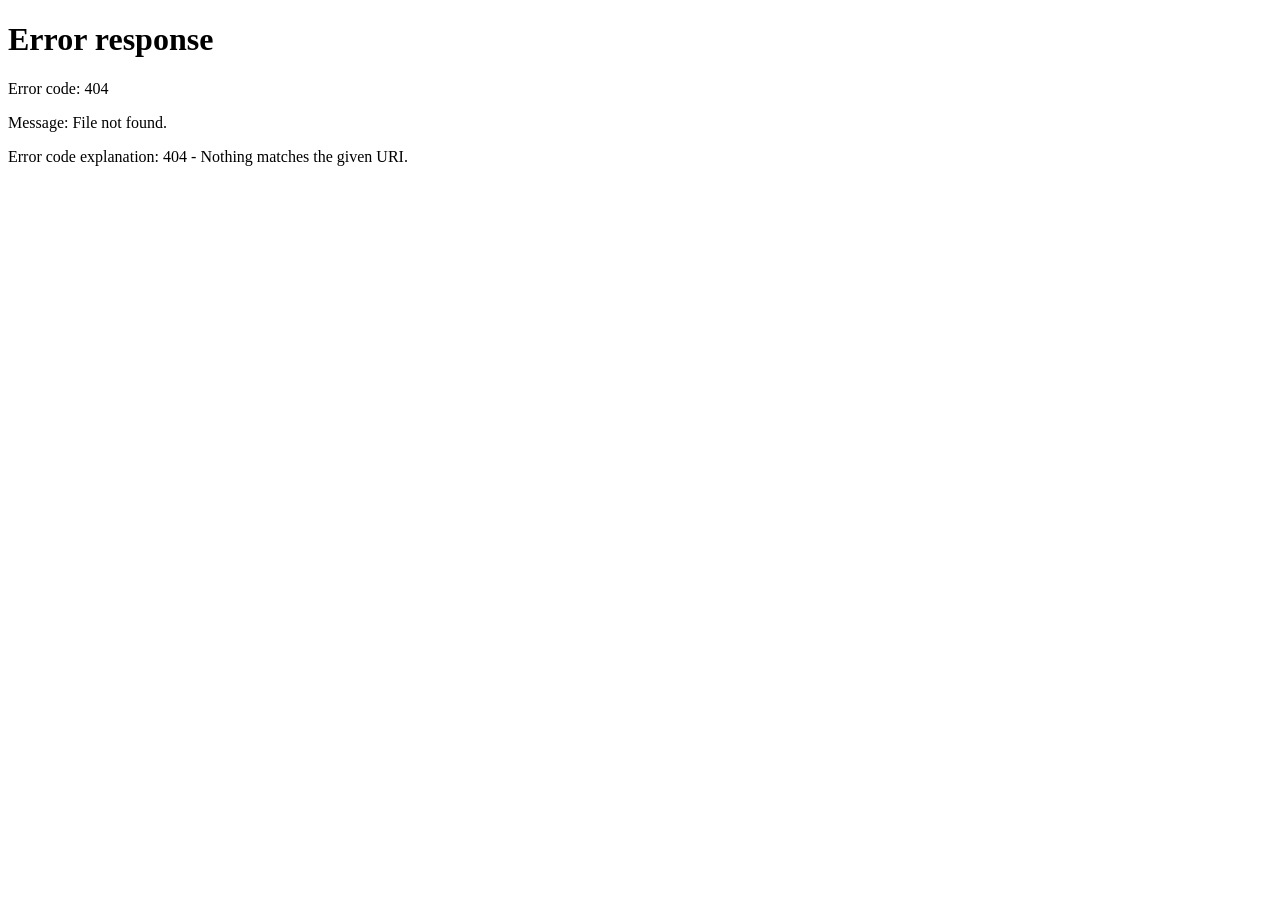
==== admin.html @ be0efc9f "Adding main page files dodalem admin.html i admin.js i jakis poczatek troche navbara i szkielet stro" ====
<!DOCTYPE html>
<html lang="en">
<head>
    <meta charset="UTF-8">
    <meta name="viewport" content="width=device-width, initial-scale=1.0">
    <title>Admin Board</title>
</head>
<body>
    <nav>   
        <button id="settings">Settings</button>
        <button id="manage">Manage</button>
        <span id="adminName">Admin name</span>
    </nav>
    <table id="table">
    <thead> 
        <tr>  
            <th>Nazwa</th>
            <th>pkt. pozytywne</th>
            <th>pkt. negatywne</th>
            <th>pkt. specjalne</th>
        </tr>
    </thead>
    <tbody>  
    </tbody>
</table>
<ul id="commit">    
    
</ul>
<script src="admin.js"></script>
</body>
</html>
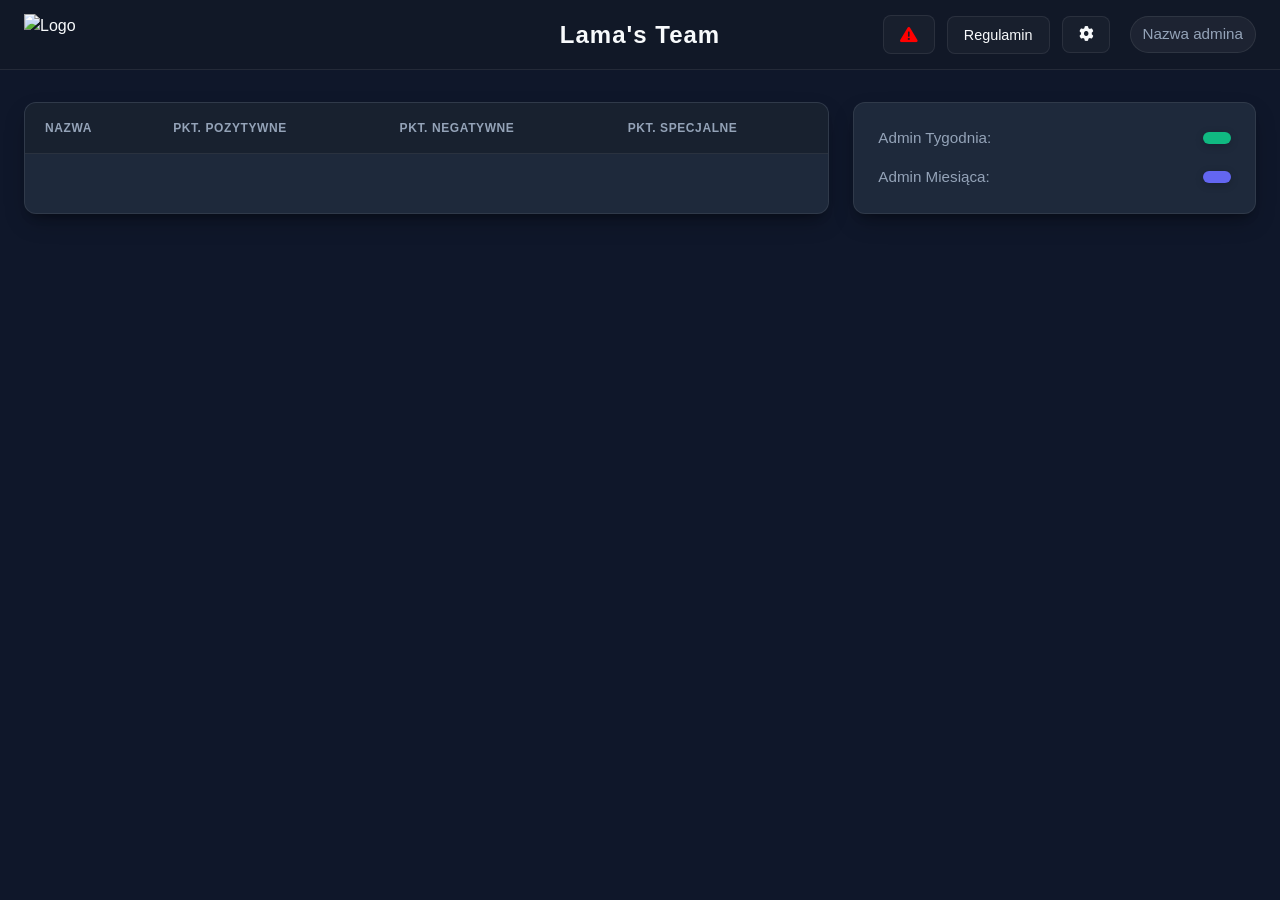
==== commit b9a7a6bd: "Refactor admin.html structure and content" ====
--- a/admin.html
+++ b/admin.html
@@ -1,17 +1,28 @@
-<!DOCTYPE html>
-<html lang="en">
-<head>
-    <meta charset="UTF-8">
-    <meta name="viewport" content="width=device-width, initial-scale=1.0">
-    <title>Admin Board</title>
-</head>
-<body>
-    <nav>   
-        <button id="settings">Settings</button>
-        <button id="manage">Manage</button>
-        <span id="adminName">Admin name</span>
+    <!DOCTYPE html>
+    <html lang="en">
+    <head>
+        <meta charset="UTF-8">
+        <meta name="viewport" content="width=device-width, initial-scale=1.0">
+        <link rel="stylesheet" href="style.css">
+        <title>Admin Board</title>
+        <link rel="stylesheet" href="https://cdnjs.cloudflare.com/ajax/libs/font-awesome/6.5.0/css/all.min.css">
+        <link rel="preconnect" href="https://fonts.googleapis.com">
+<link rel="preconnect" href="https://fonts.gstatic.com" crossorigin>
+<link href="https://fonts.googleapis.com/css2?family=Pliant:ital,wght@0,100..900;1,100..900&display=swap" rel="stylesheet">
+    </head>
+    <body>
+        <nav>
+        <img src="logo.png" alt="Logo" id="logo">
+        <p id="lamasTeam">Lama's Team</p>
+        <div id="navRight">
+            <button id="manage"><i class="fa-solid fa-triangle-exclamation" style="color: red;"></i></button>
+            <button id="Rules">Regulamin</button>
+            <button id="settings"><i class="fa-solid fa-gear"></i></button>
+            <span id="adminName">Nazwa admina</span>
+        </div>
     </nav>
-    <table id="table">
+        <div id="mainContent">
+        <table id="table">
     <thead> 
         <tr>  
             <th>Nazwa</th>
@@ -20,12 +31,52 @@
             <th>pkt. specjalne</th>
         </tr>
     </thead>
-    <tbody>  
+    <tbody id="tableBody"> 
     </tbody>
 </table>
-<ul id="commit">    
-    
-</ul>
-<script src="admin.js"></script>
-</body>
-</html>
+    <div id="adminStats">
+        <p>Admin Tygodnia: <span class="badgeWeek"></span></p>
+        <p>Admin Miesiąca: <span class="badgeMonth"></span></p>
+    </div>
+    <ol id="commit">
+</ol>
+    </div>
+    <div id="settingsModal" class="modal">
+        <div class="modal-content">
+                <span class="close" id="closeSettings">&times;</span>
+            <h2>Ustawienia</h2>
+                <input type="checkbox" id="darklightmode" id="darkLightMode">Jasny/Ciemny tryb<br>
+            <hr>
+        <div class="change-password">
+            <h3>Zmiana hasła</h3>
+                <input type="password" id="oldPassword" placeholder="Stare hasło">
+                <input type="password" id="newPassword" placeholder="Nowe hasło">
+                <span id="passwordError" style="color: red;"></span>
+        <button id="changePasswordBtn">Zapisz</button>
+            </div>
+        <button id="logoutBtn">Wyloguj</button>
+        <br>
+            </div>
+    </div>
+
+    <div id="manageModal" class="modal">
+        <div class="modal-content">
+            <span class="close" id="closeManage">&times;</span>
+            <h2> Zarządzanie użytkownikami</h2>
+            <select id="userSelect">
+                <option value="">Wybierz użytkownika</option>
+            </select>
+            <input type="number" id="points" placeholder="Punkty">
+            <select id="pointsType">
+                <option value="POSITIVE">Dodatnie</option>
+                <option value="NEGATIVE">Ujemne</option>
+                <option value="SPECIAL">Specjalne</option>
+            </select>
+            <textarea id="reason" placeholder="Powód" rows="4"></textarea>
+            <button id="addPointsBtn">Dodaj Punkty</button>
+        </div>
+        </div>
+    <script src="admin.js"></script>
+    </body>
+    </html>
+
--- a/style.css
+++ b/style.css
@@ -0,0 +1,560 @@
+/* ==========================================================================
+   1. ZMIENNE I CONFIG SYSTEMU (Łatwa zmiana kolorów / trybu Dark-Light)
+   ========================================================================== */
+:root {
+    --bg-main: #0f172a;          /* Głębokie, nowoczesne tło (Slate 900) */
+    --bg-surface: #1e293b;       /* Tło kart, tabel i paneli (Slate 800) */
+    --bg-nav: #111827;           /* Ciemniejsze tło dla nawigacji */
+    
+    --text-main: #f8fafc;        /* Główny biały tekst */
+    --text-muted: #94a3b8;       /* Wyblakły tekst pomocniczy */
+    
+    /* Kolory akcentów i punktów */
+    --accent: #6366f1;           /* Indigo - główny kolor marki / przycisków */
+    --accent-hover: #4f46e5;
+    --success: #10b981;          /* Szmaragdowy zielony (punkty dodatnie) */
+    --danger: #ef4444;           /* Żywy czerwony (punkty ujemne) */
+    --special: #f59e0b;          /* Ciepły złoty (punkty specjalne / gwiazda) */
+    
+    --border: rgba(255, 255, 255, 0.08);
+    --radius: 12px;              /* Standardowe, ładne zaokrąglenie */
+    --shadow: 0 10px 25px -5px rgba(0, 0, 0, 0.3), 0 8px 10px -6px rgba(0, 0, 0, 0.3);
+    --transition: all 0.25s cubic-bezier(0.4, 0, 0.2, 1);
+}
+
+/* ==========================================================================
+   2. RESET I STYLE GLOBALNE
+   ========================================================================== */
+* {
+    box-sizing: border-box;
+    margin: 0;
+    padding: 0;
+}
+
+body {
+    font-family: 'Pliant', 'Segoe UI', Roboto, sans-serif;
+    background-color: var(--bg-main);
+    color: var(--text-main);
+    line-height: 1.5;
+    min-height: 100vh;
+}
+
+/* Wspólne style dla nagłówków na czystych stronach (np. Regulamin) */
+h1, h2, h3 {
+    font-weight: 700;
+    letter-spacing: -0.02em;
+}
+
+/* ==========================================================================
+   3. EKRAN LOGOWANIA (index.html)
+   ========================================================================== */
+/* Automatyczne centrowanie formularza, gdy na stronie nie ma nawigacji */
+body:not(:has(nav)) {
+    display: flex;
+    flex-direction: column;
+    justify-content: center;
+    align-items: center;
+    padding: 20px;
+    background: radial-gradient(circle at top, #1e1b4b 0%, var(--bg-main) 100%);
+}
+
+body:not(:has(nav)) h1 {
+    margin-bottom: 24px;
+    font-size: 2.5rem;
+    color: var(--text-main);
+    text-shadow: 0 0 20px rgba(99, 102, 241, 0.3);
+}
+
+/* Stylowanie inputów logowania i przycisku */
+body:not(:has(nav)) input[type="text"],
+body:not(:has(nav)) input[type="password"] {
+    width: 100%;
+    max-width: 320px;
+    padding: 14px 16px;
+    margin-bottom: 16px;
+    background-color: var(--bg-surface);
+    border: 1px solid var(--border);
+    border-radius: var(--radius);
+    color: var(--text-main);
+    font-size: 1rem;
+    transition: var(--transition);
+}
+
+body:not(:has(nav)) input:focus {
+    outline: none;
+    border-color: var(--accent);
+    box-shadow: 0 0 0 4px rgba(99, 102, 241, 0.15);
+}
+
+body:not(:has(nav)) button#SubmitBtn {
+    width: 100%;
+    max-width: 320px;
+    padding: 14px;
+    background-color: var(--accent);
+    color: white;
+    border: none;
+    border-radius: var(--radius);
+    font-size: 1rem;
+    font-weight: 600;
+    cursor: pointer;
+    transition: var(--transition);
+    box-shadow: 0 4px 12px rgba(99, 102, 241, 0.3);
+}
+
+body:not(:has(nav)) button#SubmitBtn:hover {
+    background-color: var(--accent-hover);
+    transform: translateY(-2px);
+}
+
+/* ==========================================================================
+   4. NAWIGACJA (Dashboard)
+   ========================================================================== */
+nav {
+    background-color: var(--bg-nav);
+    display: flex;
+    justify-content: space-between;
+    align-items: center;
+    padding: 0 24px;
+    height: 70px;
+    border-bottom: 1px solid var(--border);
+    position: sticky;
+    top: 0;
+    z-index: 100;
+}
+
+#logo {
+    height: 42px;
+    object-fit: contain;
+}
+
+#lamasTeam {
+    position: absolute;
+    left: 50%;
+    transform: translateX(-50%);
+    font-size: 1.5rem;
+    font-weight: 800;
+    color: var(--text-main);
+    letter-spacing: 1px;
+}
+
+#navRight {
+    display: flex;
+    align-items: center;
+    gap: 12px;
+}
+
+#adminName {
+    color: var(--text-muted);
+    font-weight: 500;
+    font-size: 0.95rem;
+    margin-left: 8px;
+    background: rgba(255, 255, 255, 0.05);
+    padding: 6px 12px;
+    border-radius: 20px;
+    border: 1px solid var(--border);
+}
+
+/* Przyciski w nawigacji */
+#navRight button {
+    background-color: rgba(255, 255, 255, 0.03);
+    border: 1px solid var(--border);
+    color: var(--text-main);
+    padding: 10px 16px;
+    border-radius: 8px;
+    font-size: 0.9rem;
+    font-weight: 500;
+    cursor: pointer;
+    display: inline-flex;
+    align-items: center;
+    gap: 8px;
+    transition: var(--transition);
+}
+
+#navRight button:hover {
+    background-color: rgba(255, 255, 255, 0.08);
+    border-color: rgba(255, 255, 255, 0.2);
+}
+
+#navRight button:active {
+    transform: scale(0.96);
+}
+
+/* Specjalny przycisk ostrzeżeń/zarządzania */
+#manage i {
+    font-size: 1.1rem;
+    animation: pulse 2s infinite;
+}
+
+/* ==========================================================================
+   5. GLÓWNY UKŁAD STRONY (Grid / Flexbox)
+   ========================================================================== */
+#mainContent {
+    max-width: 1400px;
+    margin: 0 auto;
+    padding: 32px 24px;
+    display: grid;
+    grid-template-columns: 2fr 1fr; /* Tabela zajmuje więcej miejsca */
+    gap: 24px;
+}
+
+/* Responsywność dla mniejszych ekranów */
+@media (max-width: 1024px) {
+    #mainContent {
+        grid-template-columns: 1fr;
+    }
+    #lamasTeam {
+        display: none; /* Ukryj napis na rzecz przestrzeni na mobile */
+    }
+}
+
+/* ==========================================================================
+   6. TABELA UŻYTKOWNIKÓW
+   ========================================================================== */
+#table {
+    width: 100%;
+    border-collapse: separate;
+    border-spacing: 0;
+    background-color: var(--bg-surface);
+    border-radius: var(--radius);
+    box-shadow: var(--shadow);
+    border: 1px solid var(--border);
+    overflow: hidden;
+}
+
+#table th {
+    background-color: rgba(0, 0, 0, 0.2);
+    color: var(--text-muted);
+    font-weight: 600;
+    text-transform: uppercase;
+    font-size: 0.75rem;
+    letter-spacing: 0.05em;
+    padding: 16px 20px;
+    text-align: left;
+    border-bottom: 1px solid var(--border);
+}
+
+#table td {
+    padding: 16px 20px;
+    font-size: 0.95rem;
+    border-bottom: 1px solid rgba(255, 255, 255, 0.04);
+    color: var(--text-main);
+    transition: var(--transition);
+}
+
+#table tbody tr:last-child td {
+    border-bottom: none;
+}
+
+#table tbody tr:hover td {
+    background-color: rgba(255, 255, 255, 0.02);
+}
+
+/* Style wstrzykiwane przez JS dla wierszy zwycięzców */
+tr[id^="user-"] {
+    transition: var(--transition);
+}
+
+/* ==========================================================================
+   7. PANEL STATYSTYK (Sidebar)
+   ========================================================================== */
+#adminStats {
+    background-color: var(--bg-surface);
+    padding: 24px;
+    border-radius: var(--radius);
+    box-shadow: var(--shadow);
+    border: 1px solid var(--border);
+    display: flex;
+    flex-direction: column;
+    gap: 16px;
+    align-self: flex-start;
+}
+
+#adminStats p {
+    display: flex;
+    justify-content: space-between;
+    align-items: center;
+    color: var(--text-muted);
+    font-size: 0.95rem;
+}
+
+.badgeWeek, .badgeMonth {
+    font-weight: 600;
+    padding: 6px 14px;
+    border-radius: 6px;
+    color: white;
+    box-shadow: 0 2px 8px rgba(0,0,0,0.2);
+}
+
+.badgeWeek { background-color: var(--success); }
+.badgeMonth { background-color: var(--accent); }
+
+/* ==========================================================================
+   8. STRUMIEŃ COMMITÓW / LOGÓW (Activity Log)
+   ========================================================================== */
+#commit {
+    grid-column: 1 / -1; /* Rozciąga logi na całą szerokość pod tabelą */
+    list-style: none;
+    margin-top: 8px;
+}
+
+.commit-card {
+    background-color: var(--bg-surface);
+    border: 1px solid var(--border);
+    border-radius: var(--radius);
+    padding: 20px;
+    box-shadow: var(--shadow);
+    margin-bottom: 16px;
+    transition: var(--transition);
+    position: relative;
+    overflow: hidden;
+}
+
+.commit-card:hover {
+    border-color: rgba(255, 255, 255, 0.15);
+    transform: translateX(4px);
+}
+
+.commit-header {
+    display: flex;
+    align-items: center;
+    flex-wrap: wrap;
+    gap: 8px;
+    margin-bottom: 12px;
+}
+
+.receiver {
+    font-weight: 700;
+    color: var(--text-main);
+    font-size: 1.05rem;
+}
+
+.sender {
+    color: var(--text-muted);
+    font-size: 0.9rem;
+}
+
+.commit-reason {
+    color: var(--text-main);
+    font-size: 0.95rem;
+    background: rgba(0, 0, 0, 0.15);
+    padding: 10px 14px;
+    border-radius: 8px;
+    margin-bottom: 12px;
+    border-left: 3px solid var(--accent);
+}
+
+.commit-reason small {
+    display: block;
+    color: var(--text-muted);
+    margin-top: 4px;
+    font-size: 0.8rem;
+}
+
+.commit-date {
+    font-size: 0.8rem;
+    color: var(--text-muted);
+    text-align: right;
+}
+
+/* Kolorowanie punktów w logach */
+.points, .points-positive {
+    color: var(--success);
+    font-weight: 700;
+    font-size: 1.1rem;
+    background: rgba(16, 185, 129, 0.1);
+    padding: 2px 10px;
+    border-radius: 6px;
+}
+
+.points-negative {
+    color: var(--danger);
+    font-weight: 700;
+    font-size: 1.1rem;
+    background: rgba(239, 68, 68, 0.1);
+    padding: 2px 10px;
+    border-radius: 6px;
+}
+
+/* ==========================================================================
+   9. OKNA MODALNE (Modals)
+   ========================================================================== */
+.modal {
+    display: none; 
+    position: fixed;
+    top: 0;
+    left: 0;
+    width: 100%;
+    height: 100%;
+    background-color: rgba(15, 23, 42, 0.75); /* Przyciemnienie w kolorze tła */
+    backdrop-filter: blur(6px); /* Efekt rozmytego szkła za modalem */
+    z-index: 1000;
+    animation: fadeIn 0.2s ease-out;
+}
+
+.modal-content {
+    background-color: var(--bg-surface);
+    margin: 10% auto;
+    padding: 32px;
+    border-radius: var(--radius);
+    width: 90%;
+    max-width: 500px;
+    box-shadow: 0 25px 50px -12px rgba(0, 0, 0, 0.5);
+    border: 1px solid rgba(255, 255, 255, 0.1);
+    position: relative;
+    animation: slideUp 0.3s cubic-bezier(0.34, 1.56, 0.64, 1);
+}
+
+.modal-content h2 {
+    margin-bottom: 24px;
+    font-size: 1.5rem;
+    text-align: center;
+}
+
+.modal-content h3 {
+    margin: 20px 0 12px 0;
+    font-size: 1.1rem;
+    color: var(--text-muted);
+}
+
+.close {
+    position: absolute;
+    top: 16px;
+    right: 20px;
+    font-size: 28px;
+    color: var(--text-muted);
+    cursor: pointer;
+    transition: var(--transition);
+}
+
+.close:hover {
+    color: var(--text-main);
+}
+
+hr {
+    border: 0;
+    height: 1px;
+    background: var(--border);
+    margin: 24px 0;
+}
+
+/* Style formularzy wewnątrz modali */
+.modal-content input[type="text"],
+.modal-content input[type="password"],
+.modal-content input[type="number"],
+.modal-content select,
+.modal-content textarea {
+    display: block;
+    width: 100%;
+    padding: 12px;
+    margin-bottom: 16px;
+    background-color: rgba(0, 0, 0, 0.2);
+    border: 1px solid var(--border);
+    border-radius: 8px;
+    color: var(--text-main);
+    font-family: inherit;
+    font-size: 0.95rem;
+    transition: var(--transition);
+}
+
+.modal-content input:focus,
+.modal-content select:focus,
+.modal-content textarea:focus {
+    outline: none;
+    border-color: var(--accent);
+    box-shadow: 0 0 0 3px rgba(99, 102, 241, 0.2);
+}
+
+#reason {
+    resize: none;
+}
+
+/* Przyciski akcji w modalach */
+#changePasswordBtn, #addPointsBtn {
+    width: 100%;
+    padding: 12px;
+    background-color: var(--success);
+    color: white;
+    border: none;
+    border-radius: 8px;
+    font-size: 1rem;
+    font-weight: 600;
+    cursor: pointer;
+    transition: var(--transition);
+}
+
+#changePasswordBtn:hover, #addPointsBtn:hover {
+    opacity: 0.9;
+    transform: translateY(-1px);
+}
+
+#logoutBtn {
+    width: 100%;
+    padding: 12px;
+    background-color: transparent;
+    border: 1px solid var(--danger);
+    color: var(--danger);
+    border-radius: 8px;
+    font-size: 1rem;
+    font-weight: 600;
+    cursor: pointer;
+    margin-top: 12px;
+    transition: var(--transition);
+}
+
+#logoutBtn:hover {
+    background-color: var(--danger);
+    color: white;
+}
+
+/* Checkbox ładnie wyrównany */
+.modal-content input[type="checkbox"] {
+    margin-right: 10px;
+    transform: scale(1.1);
+    accent-color: var(--accent);
+}
+
+/* ==========================================================================
+   10. STRONA REGULAMINU (regulamin.html)
+   ========================================================================== */
+body:has(#rulesText) {
+    max-width: 800px;
+    margin: 0 auto;
+    padding: 60px 24px;
+}
+
+body:has(#rulesText) h1 {
+    font-size: 2.5rem;
+    margin-bottom: 24px;
+    border-bottom: 2px solid var(--border);
+    padding-bottom: 12px;
+    color: var(--accent);
+}
+
+#rulesText {
+    background-color: var(--bg-surface);
+    padding: 32px;
+    border-radius: var(--radius);
+    border: 1px solid var(--border);
+    box-shadow: var(--shadow);
+    color: #cbd5e1;
+    font-size: 1.1rem;
+}
+
+/* ==========================================================================
+   11. ANIMACJE
+   ========================================================================== */
+@keyframes fadeIn {
+    from { opacity: 0; }
+    to { opacity: 1; }
+}
+
+@keyframes slideUp {
+    from { transform: translateY(20px); opacity: 0; }
+    to { transform: translateY(0); opacity: 1; }
+}
+
+@keyframes pulse {
+    0% { transform: scale(1); opacity: 1; }
+    50% { transform: scale(1.1); opacity: 0.8; }
+    100% { transform: scale(1); opacity: 1; }
+}
